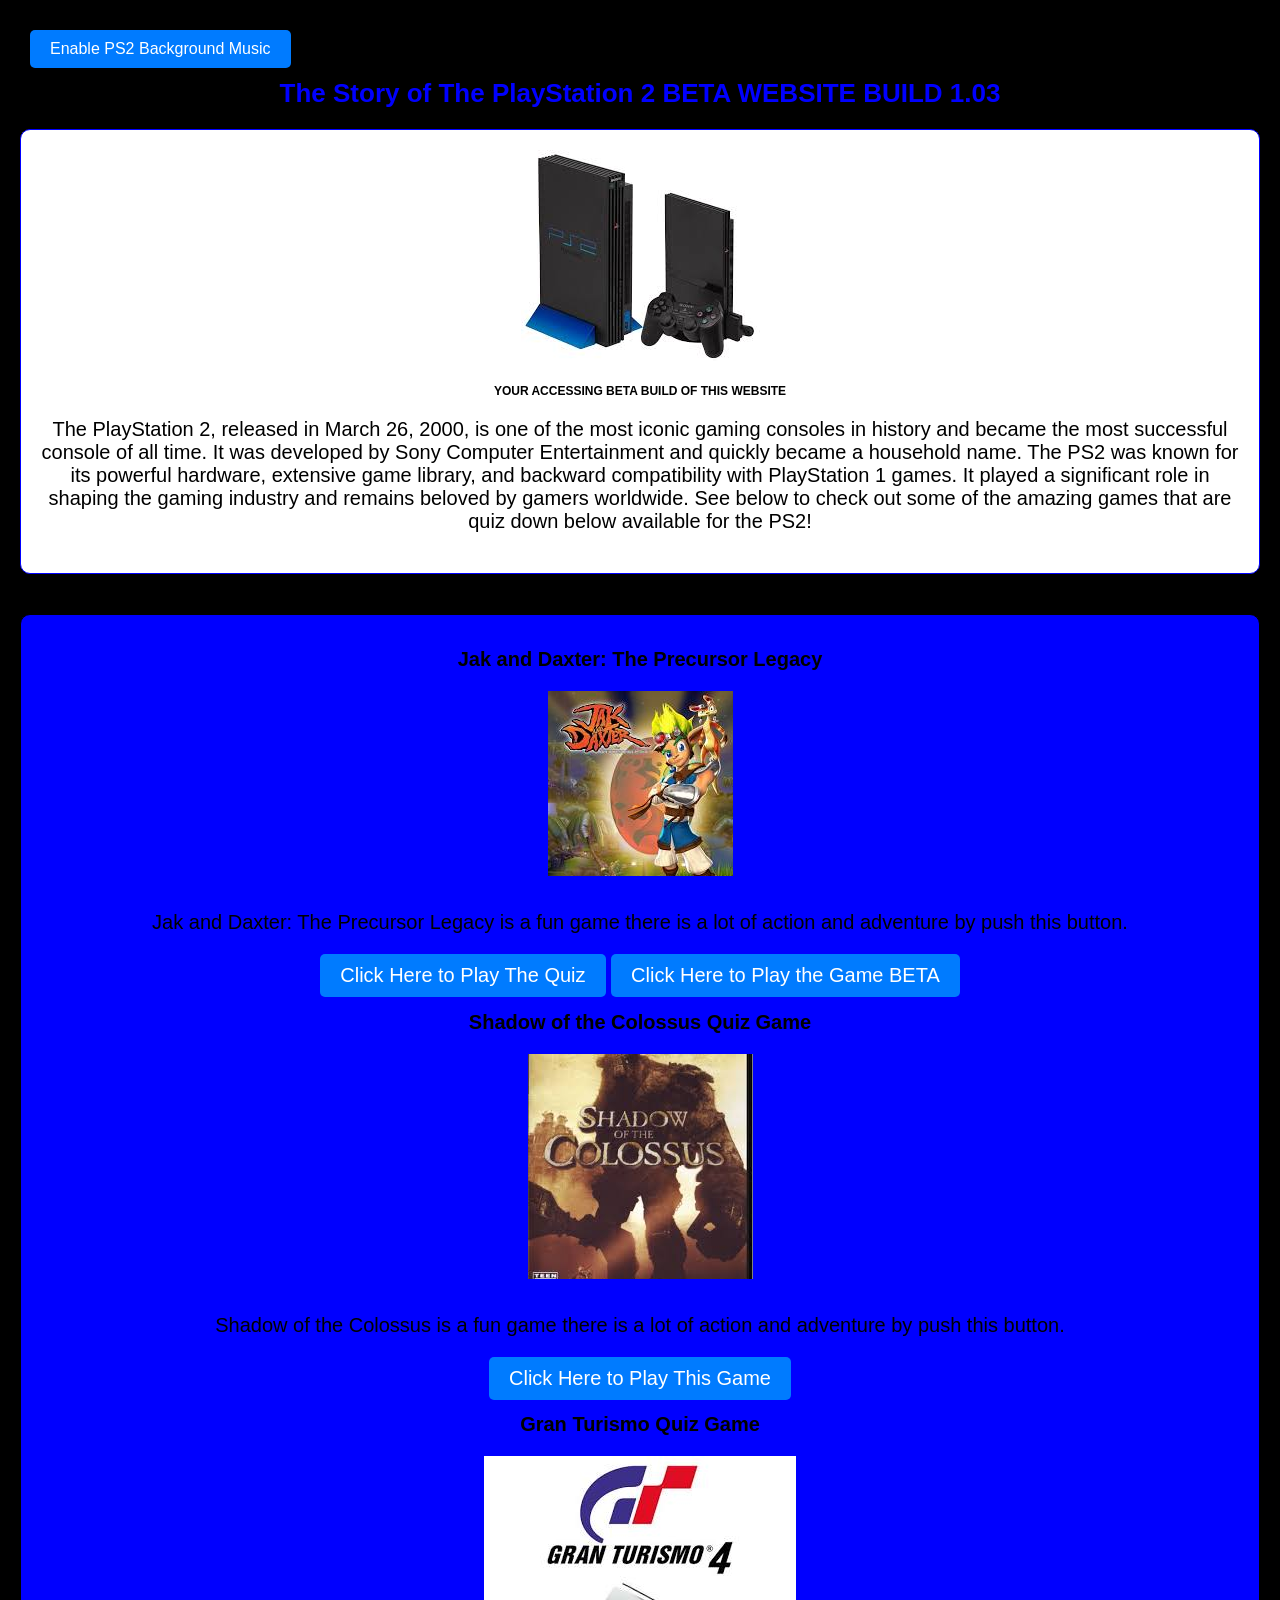
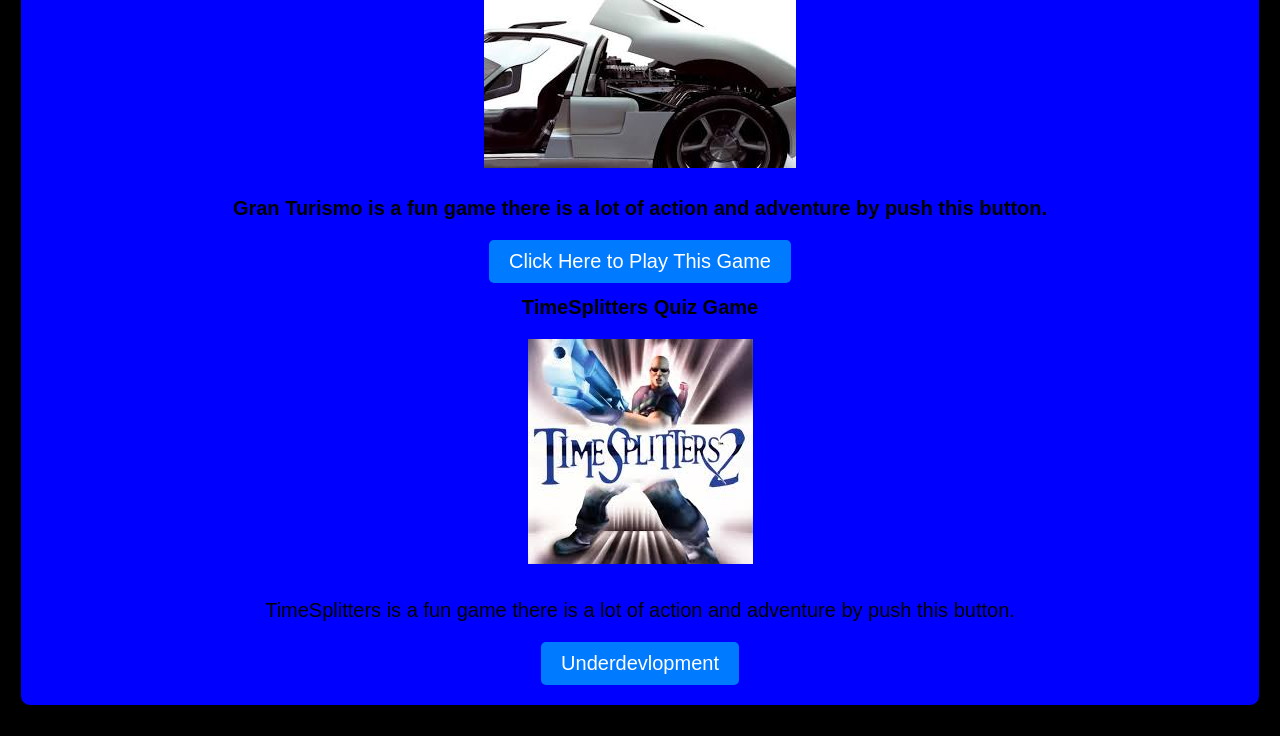
==== The stroy of ps2/index.html @ ff1f2b12 "Ver 1.0.3" ====
<!DOCTYPE html>
<html>
    <head>
        <title>Unit 3 Project Starter Code</title>
    </head>
    <link rel="stylesheet" href="style.css">
    <script defer src="script.js"></script>
    
    <body>

<!DOCTYPE html>
<html lang="en">
<head>
    <meta charset="UTF-8">
</head>
<body>

    <!-- A button or splash screen is required to trigger the audio -->
    <button id="startBtn">Enable PS2 Background Music</button>

    <!-- Hidden Audio Tag -->
    <audio id="bgMusic" loop>
        <source src="PS2 Startup Screen - QuickSounds.com.mp3" type="audio/mpeg">
        Your browser does not support the audio element.
    </audio>

    <script src="script.js"></script>



        <!-- Add a title and edit the opening of your story. -->
        <div class="title"> The Story of The PlayStation 2 BETA WEBSITE BUILD 1.03 </div>
        <div class="story-opening">
            <img src="images (1).jpg">
                    <h1>YOUR ACCESSING BETA BUILD OF THIS WEBSITE</h1>
            <p>The PlayStation 2, released in March 26, 2000, is one of the most iconic gaming consoles in history and became the most successful console of all time. It was developed by Sony Computer Entertainment and quickly became a household name. The PS2 was known for its powerful hardware, extensive game library, and backward compatibility with PlayStation 1 games. It played a significant role in shaping the gaming industry and remains beloved by gamers worldwide. See below to check out some of the amazing games that are quiz down below available for the PS2!</p>
        </div>

        <!-- Change the text of the buttons to the options relevant to your story. -->
        <div class="buttons">
        </div>
        <div class="option-one-screen">
        <h1>Jak and Daxter: The Precursor Legacy</h1>
            <img src="download.jpg">
            <p>Jak and Daxter: The Precursor Legacy is a fun game there is a lot of action and adventure by push this button.</p> 
            <a href="jak and daxter.html" class="my-button">Click Here to Play The Quiz</a>
            <a href="game.html" class="my-button">Click Here to Play the Game BETA</a>


        <!-- Put the part of the story the user will see if they picked option one. -->
       

        <div class="option-three-screen">
            <h1>Shadow of the Colossus Quiz Game</h1>
            <img src="download (2).jpg">
            <p>Shadow of the Colossus is a fun game there is a lot of action and adventure by push this button.</p>
            <a href="Shadow of the Colossus.html" class="my-button">Click Here to Play This Game</a>

        </div>

        <!--Put the end of the story if the user chose option 1.-->
        <div class="option-four--screen">
            <h1>Gran Turismo Quiz Game</h1>
             <img src="download (1).jpg">
             <h1>Gran Turismo is a fun game there is a lot of action and adventure by push this button.</h1>
            <a href="GT.html" class="my-button">Click Here to Play This Game</a>

        </div>
            <h1>TimeSplitters Quiz Game</h1>
            <img src="download (3).jpg">
            <P>TimeSplitters is a fun game there is a lot of action and adventure by push this button.</p>
            <a href="" class="my-button">Underdevlopment</a>
        </div>
    </body
</body>
</html>



</html>
---- The stroy of ps2/style.css ----
/* When someone enters your game, you only want them to see the opening and the option buttons. The code below will use the display property to hide certain parts of the story. Remove the comments from the code below when you're ready for that step!*/


.option-one-screen, 
.option-two-screen, 
.option-one-end, 
.option-two-end 
.options-screen {
   display:block;
}



/* Feel free to change any of the styling below!*/
html,
body {
    margin: 0;
    padding: 0;
}

/* Style the body with a background color or image if desired */
body {
    font-family: Arial, sans-serif;
    background-color: black;
    text-align: center;
    padding: 20px;
    font-size: 20px;
}








.my-button {
  /* Makes the link behave like a block/button element */
  display: inline-block; 
  
  /* Adds spacing inside and sets colors */
  padding: 10px 20px;
  background-color: #007bff;
  color: white;
  
  /* Removes the default underline from the link text */
  text-decoration: none; 
  
  /* Rounds the corners and adds a pointer cursor */
  border-radius: 5px;
  cursor: pointer;
}

/* Changes the background color when hovering over the button */
.my-button:hover {
  background-color: #0056b3;
}



/* Style the title of your story */
.title {
    font-size: 26px;
    font-weight: bold;
    margin-bottom: 20px;
    color: blue
}

/* Style the story opening container */
.story-opening {
    background-color: white;
    border: 1px solid blue;
    padding: 20px;
    border-radius: 10px;
    box-shadow: 0 0 10px rgba(0, 0, 0, 0.2);
}

/* Style the story image */
.story-opening img {
    max-width: 100%;
    height: auto;
    margin-bottom: 10px;
}

/* Style the story opening message */
.story-opening h1 {
    font-size: 12px;
    margin-bottom: 20px;
}

/* Style the buttons container */
.buttons {
    margin: 20px;
    display: flex;
    justify-content: center;
}

/* Style the option buttons */
button {
    font-size: 16px;
    padding: 10px 20px;
    margin: 10px;
    background-color: #007bff;
    color: #fff;
    border: none;
    border-radius: 5px;
    display: flex;
    align-items: center;
    cursor: pointer;
    transition: background-color 0.3s ease;
}

.parent container {
    display: flex;
    justify-content: center;
    gap: 20px;
}

button:hover {
    background-color: #0056b3;
    cursor: pointer;
}

/* Style the screens for option one and option two */
.option-one-screen,
.option-two-screen,
.option-one-end,
.option-two-end {
    background-color: blue;
    border: 1px solid black;
    padding: 20px;
    border-radius: 10px;
    box-shadow: 0 0 10px rgba(0, 0, 0, 0.2);
    margin-bottom: 10px;
}

/* Style the images in the screens */
.option-one-screen img,
.option-two-screen img,
.option-one-end img,
.option-two-end img {
    max-width: 100%;
    height: auto;
    margin-bottom: 10px;
}

/* Style the text in the screens */
.option-one-screen h1,
.option-two-screen h1,
.option-one-end h1,
.option-two-end h1 {
    font-size: 20px;
    margin-bottom: 20px;
}
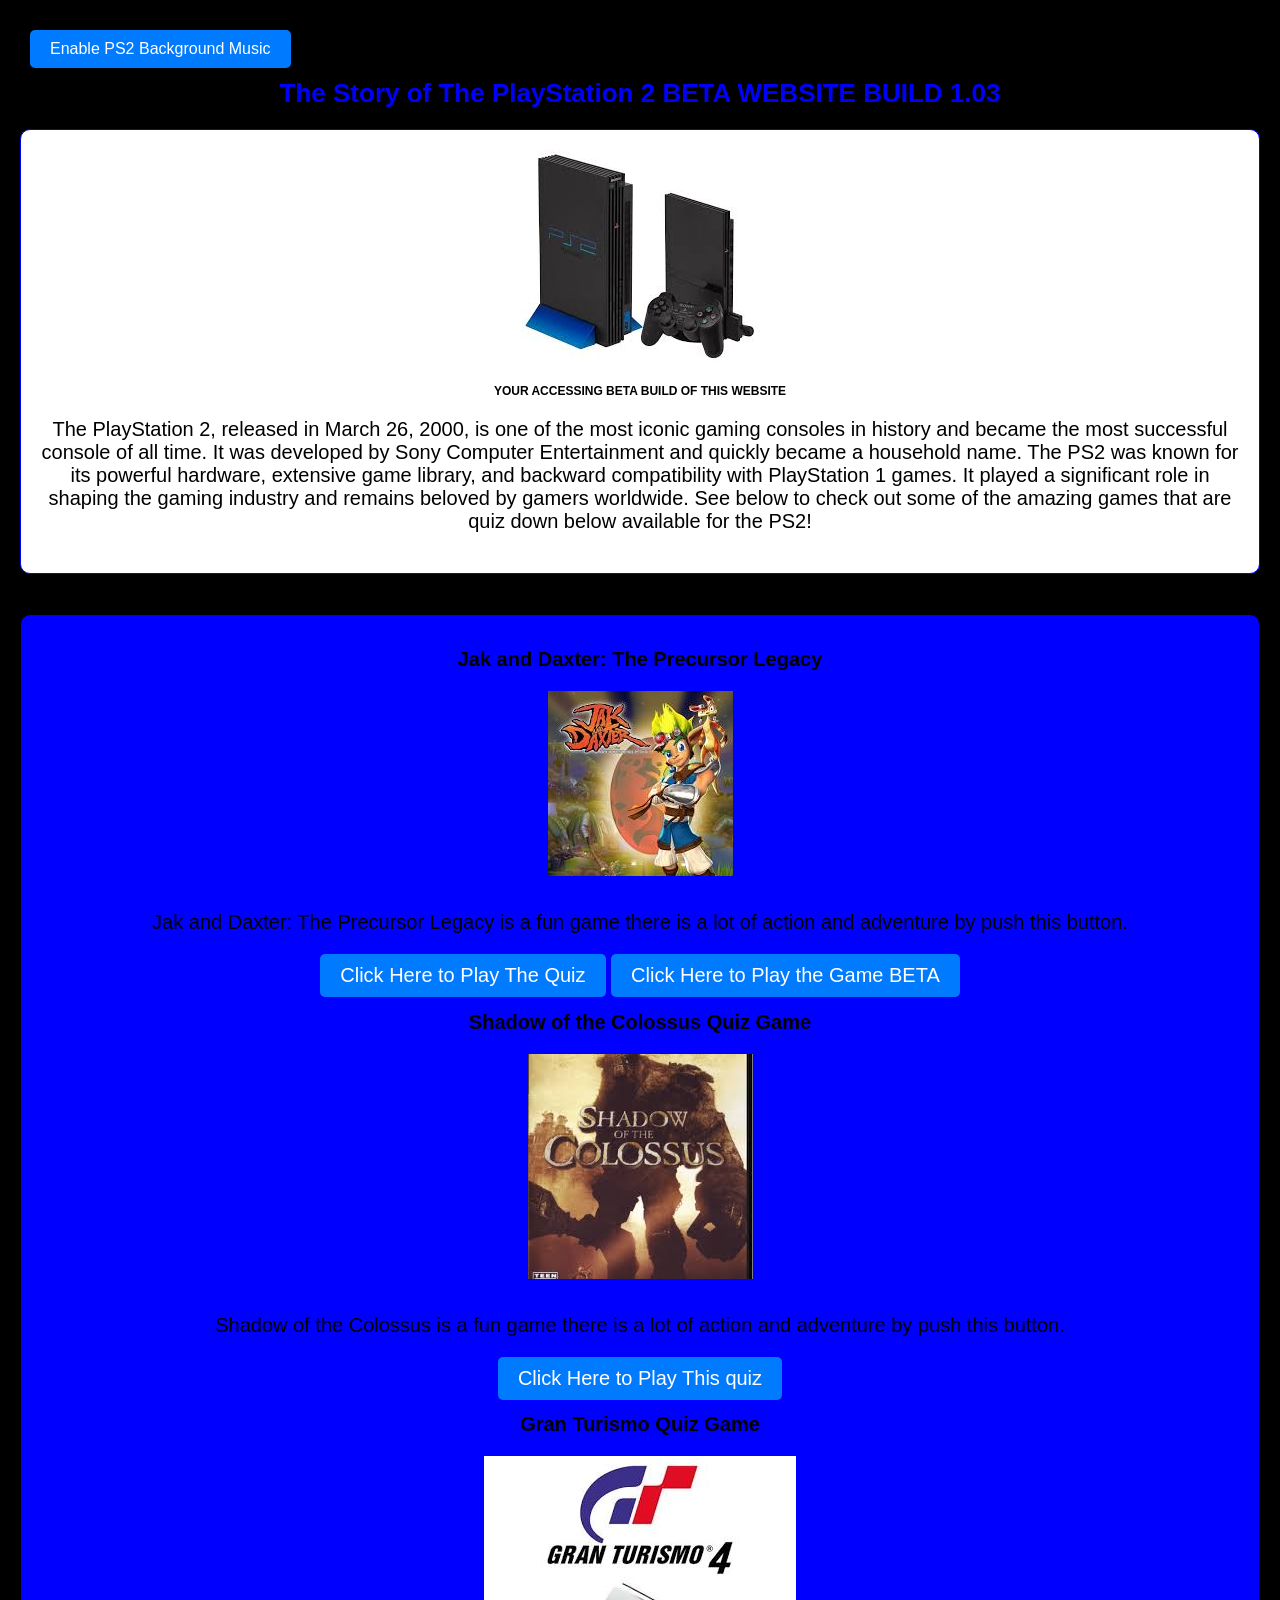
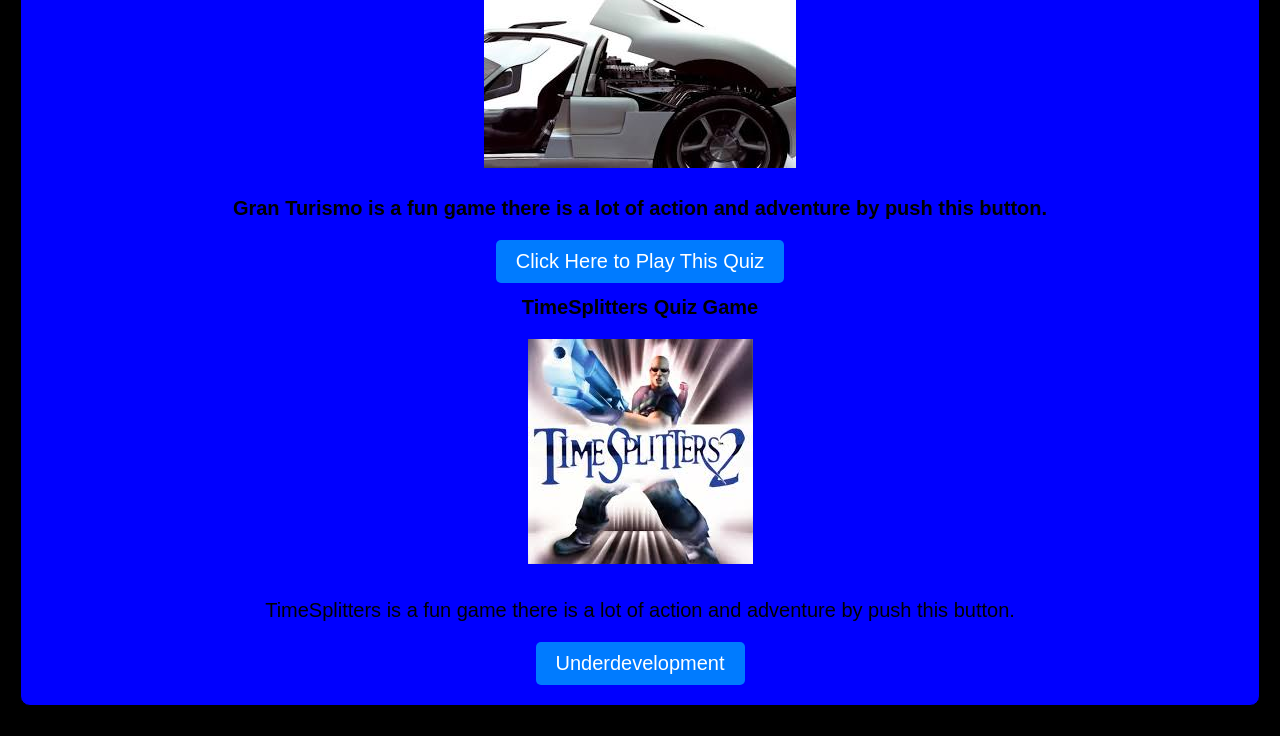
==== commit 69b97582: "ver 1.0.4" ====
--- a/The stroy of ps2/index.html
+++ b/The stroy of ps2/index.html
@@ -54,7 +54,7 @@
             <h1>Shadow of the Colossus Quiz Game</h1>
             <img src="download (2).jpg">
             <p>Shadow of the Colossus is a fun game there is a lot of action and adventure by push this button.</p>
-            <a href="Shadow of the Colossus.html" class="my-button">Click Here to Play This Game</a>
+            <a href="Shadow of the Colossus.html" class="my-button">Click Here to Play This quiz</a>
 
         </div>
 
@@ -63,13 +63,13 @@
             <h1>Gran Turismo Quiz Game</h1>
              <img src="download (1).jpg">
              <h1>Gran Turismo is a fun game there is a lot of action and adventure by push this button.</h1>
-            <a href="GT.html" class="my-button">Click Here to Play This Game</a>
+            <a href="GT.html" class="my-button">Click Here to Play This Quiz</a>
 
         </div>
             <h1>TimeSplitters Quiz Game</h1>
             <img src="download (3).jpg">
             <P>TimeSplitters is a fun game there is a lot of action and adventure by push this button.</p>
-            <a href="" class="my-button">Underdevlopment</a>
+            <a href="TS.html" class="my-button">Underdevelopment</a>
         </div>
     </body
 </body>
